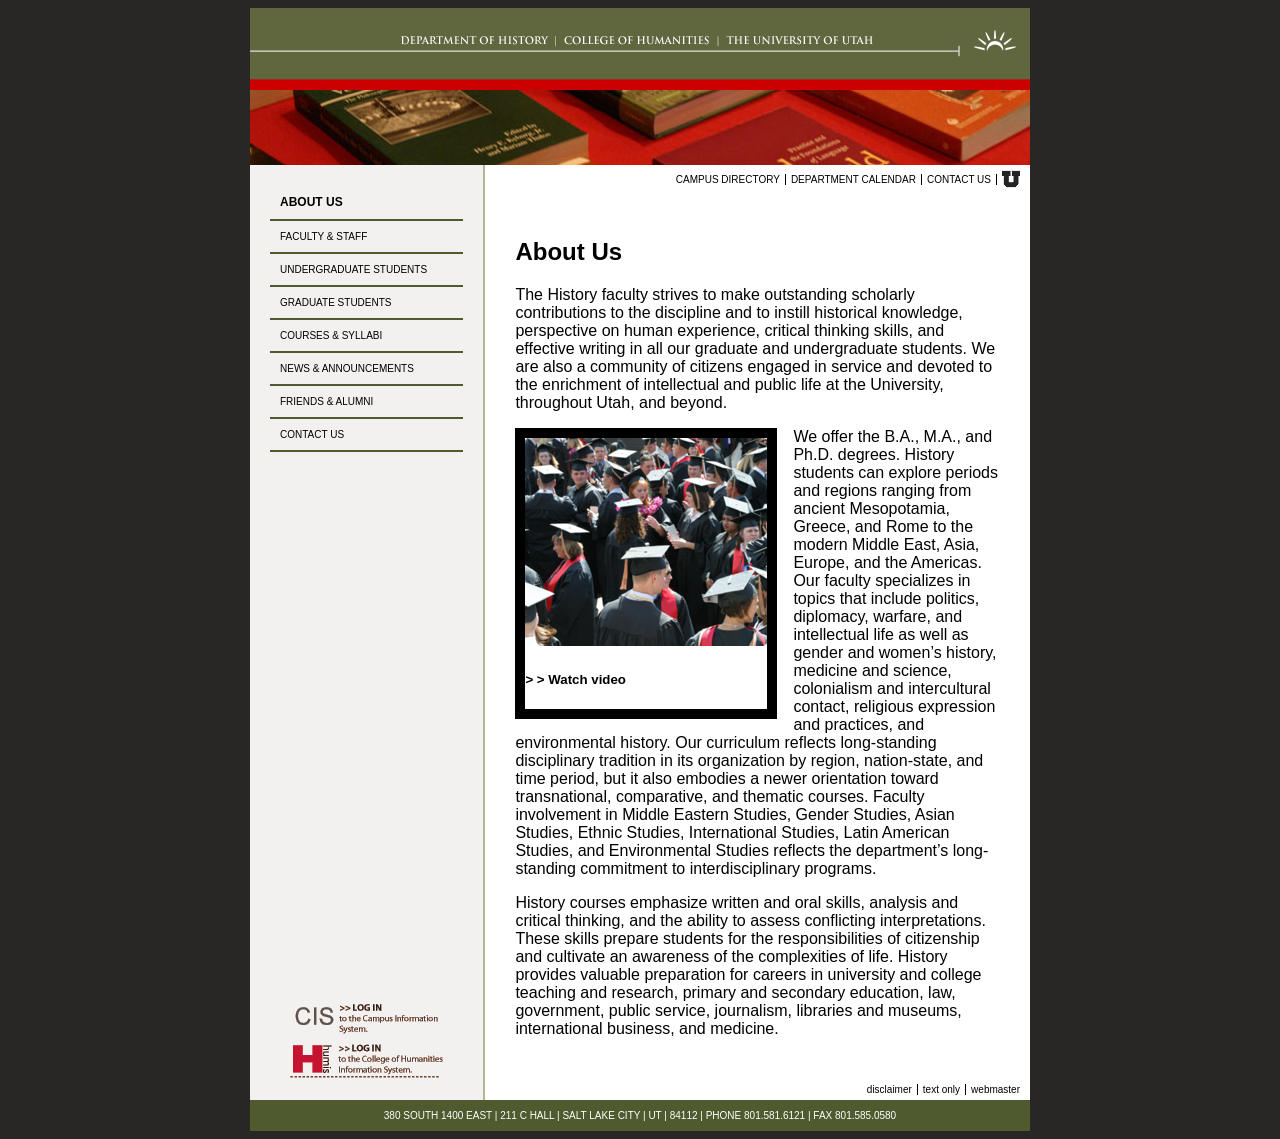
==== about-us.html @ 9c9e0651 "WIP: created contact, about, images, and type" ====
<!DOCTYPE html>
<html lang="en">
<head>
    <meta charset="UTF-8">
    <title>HUMIS mobile-first flexbox responsive layout</title>
    <link rel="stylesheet" href="inner-styles.css">
    <link rel="stylesheet" href="typography.css">
    <link rel="stylesheet" href="images.css">
    <meta name="viewport" content="width=device-width,initial-scale=1">
</head>
<body>

<section class="container">

    <header>
        <a href="index.html">
            <img src="files/historyHeader.gif" alt="HUMIS project"/>
        </a>

        <img src="files/histBooks01.jpg" alt="Books on a table"/>
    </header>

    <section class="middle">
        <div class="left-side">
            <nav class="left-nav">
                <a href="about-us.html" class="active">About us</a>
                <a href="#">Faculty &amp; staff</a>
                <a href="#">Undergraduate students</a>
                <a href="#">Graduate students</a>
                <a href="#">Courses &amp; syllabi</a>
                <a href="#">News &amp; announcements</a>
                <a href="#">Friends &amp; alumni</a>
                <a href="contact-us.html">Contact us</a>
            </nav>

            <div class="login-links">
                <img src="files/login-cis.gif" alt="Log into CIS"/>
                <img src="files/login-humis.gif" alt="Log into HUMIS"/>
            </div>
        </div>

        <section class="inner">

            <nav class="drop-down-menu">
                Navigate:

                <label for="major-navigation">
                    <select name="major-navigation" id="major-navigation">
                        <option value="about-us.html">About us</option>
                        <option value="#">Faculty &amp; staff</option>
                        <option value="#">Undergraduate students</option>
                        <option value="#">Graduate students</option>
                        <option value="#">Courses &amp; syllabi</option>
                        <option value="#">News &amp; announcements</option>
                        <option value="#">Friends &amp; alumni</option>
                        <option value="#">Contact us</option>
                    </select>
                </label>
            </nav>

            <nav class="minor top">
                <a href="#">Campus directory</a>
                <a href="#">Department calendar</a>
                <a href="contact-us.html">Contact us</a>

                <a href="#">
                    <img src="files/u_small.gif" alt="U of U Logo"/>
                </a>
            </nav>

            <main>
                <h2>About Us</h2>

                <p>The History faculty strives to make outstanding scholarly contributions to the discipline
                    and to instill historical knowledge, perspective on human experience, critical thinking
                    skills, and effective writing in all our graduate and undergraduate students. We are
                    also a community of citizens engaged in service and devoted to the enrichment of
                    intellectual and public life at the University, throughout Utah, and beyond.</p>

                <aside class="pull left">
                    <img src="files/students-graduating.png" alt="Students graduating"/>

                    <h5>> > Watch video</h5>
                </aside>

                <p>We offer the B.A., M.A., and Ph.D. degrees. History
                    students can explore periods and regions ranging
                    from ancient Mesopotamia, Greece, and Rome to the
                    modern Middle East, Asia, Europe, and the Americas.
                    Our faculty specializes in topics that include politics,
                    diplomacy, warfare, and intellectual life as well as
                    gender and women’s history, medicine and science,
                    colonialism and intercultural contact, religious
                    expression and practices, and environmental history.
                    Our curriculum reflects long-standing disciplinary
                    tradition in its organization by region, nation-state,
                    and time period, but it also embodies a newer
                    orientation toward transnational, comparative, and
                    thematic courses. Faculty involvement in Middle
                    Eastern Studies, Gender Studies, Asian Studies, Ethnic Studies, International Studies,
                    Latin American Studies, and Environmental Studies reflects the department’s long-standing commitment
                    to interdisciplinary programs.</p>

                <p>History courses emphasize written and oral skills, analysis and critical thinking, and
                    the ability to assess conflicting interpretations. These skills prepare students for the
                    responsibilities of citizenship and cultivate an awareness of the complexities of life.
                    History provides valuable preparation for careers in university and college teaching
                    and research, primary and secondary education, law, government, public service,
                    journalism, libraries and museums, international business, and medicine.</p>
            </main>

            <nav class="minor bottom">
                <a href="#">Disclaimer</a>
                <a href="#">Text only</a>
                <a href="#">Webmaster</a>
            </nav>

        </section>
    </section>

    <footer>
        380 SOUTH 1400 EAST | 211 C HALL | SALT LAKE CITY | UT | 84112 | PHONE 801.581.6121 | FAX 801.585.0580
    </footer>

</section>

</body>
</html>
---- inner-styles.css ----
:root {
    --engDeptGreen: #505A2F;
    --black: #000;
    --green-light: #B4B697;
    --grey-light: #F2F1F0;
    --burgundy: #A12D37;
}

/* Mobile first */
body {
    background-color: #282726;
    display: flex;
    justify-content: center;
    font-family: Arial, Helvetica, sans-serif;

    section.container {
        background-color: white;
        display: flex;
        flex-direction: column;
        justify-content: space-between;
        max-width: 780px;

        header {
            img {
                width: 100%;
                display: block;
            }
        }

        section.middle {
            /*height: 100%;*/
            display: flex;
            flex-direction: column;

            div.left-side {
                display: none;
            }

            section.inner {
                display: flex;
                flex-direction: column;
                justify-content: space-between;
                /*height: 100%;*/

                nav.drop-down-menu {
                    display: flex;
                    gap: 20px;
                    justify-content: center;
                    background-color: var(--grey-light);
                    padding: 20px 10px;
                    order: -1;

                    label {
                        display: flex;

                        select {
                            width: 100%;
                        }
                    }
                }

                nav.minor {
                    display: flex;
                    justify-content: center;
                    font-size: 10px;
                    align-items: center;

                    a {
                        color: var(--black);
                        border-right: 1px solid black;
                        padding-right: 5px;
                        margin-right: 5px;
                        text-decoration: none;

                        &:hover {
                            text-decoration: underline;
                        }

                        img {
                            vertical-align: middle;
                        }

                        &:last-of-type {
                            border-right: none;
                        }

                        &.active {
                            text-decoration: underline;
                        }
                    }

                    &.top {
                        text-transform: uppercase;
                        margin-top: 5px;
                        order: -2;
                    }

                    &.bottom {
                        text-transform: lowercase;
                        margin-bottom: 5px;
                    }
                }

                main {
                    padding: 30px;
                }
            }
        }

        footer {
            color: white;
            background-color: var(--engDeptGreen);
            text-align: center;
            padding: 10px;
            font-size: 10px;
        }


        /* Tablet and up overrides */
        @media screen and (width >= 600px) {
            section.middle {
                flex-direction: row;

                div.left-side {
                    display: flex;
                    flex-direction: column;
                    justify-content: space-between;
                    width: 30%;
                    background-color: var(--grey-light);
                    border-right: 2px solid var(--green-light);
                    padding-bottom: 20px;

                    nav.left-nav {
                        margin: 20px 20px 0;

                        a {
                            display: block;
                            text-transform: uppercase;
                            font-size: 10px;
                            color: var(--black);
                            border-bottom: 2px solid var(--engDeptGreen);
                            text-decoration: none;
                            padding: 10px 0 10px 10px;

                            &:hover {
                                background-color: var(--engDeptGreen);
                                color: #fff;
                            }

                            &.active {
                                font-weight: bold;
                                font-size: 12px;
                            }
                        }
                    }

                    div.login-links {
                        display: flex;
                        flex-direction: column;
                        align-items: center;
                        gap: 10px;
                    }
                }

                section.inner {
                    width: 70%;

                    nav.drop-down-menu {
                        display: none;
                    }

                    nav.minor {
                        justify-content: flex-end;
                    }

                    main {
                        min-height: 500px;
                    }
                }
            }
        }
    }
}
---- images.css ----
main {
    .pull {
        border: 10px solid black;
        display: inline-block;

        &.right {
            float: right;
            margin-left: 1rem;
        }

        &.left {
            float: left;
            margin-right: 1rem;
        }
    }
}
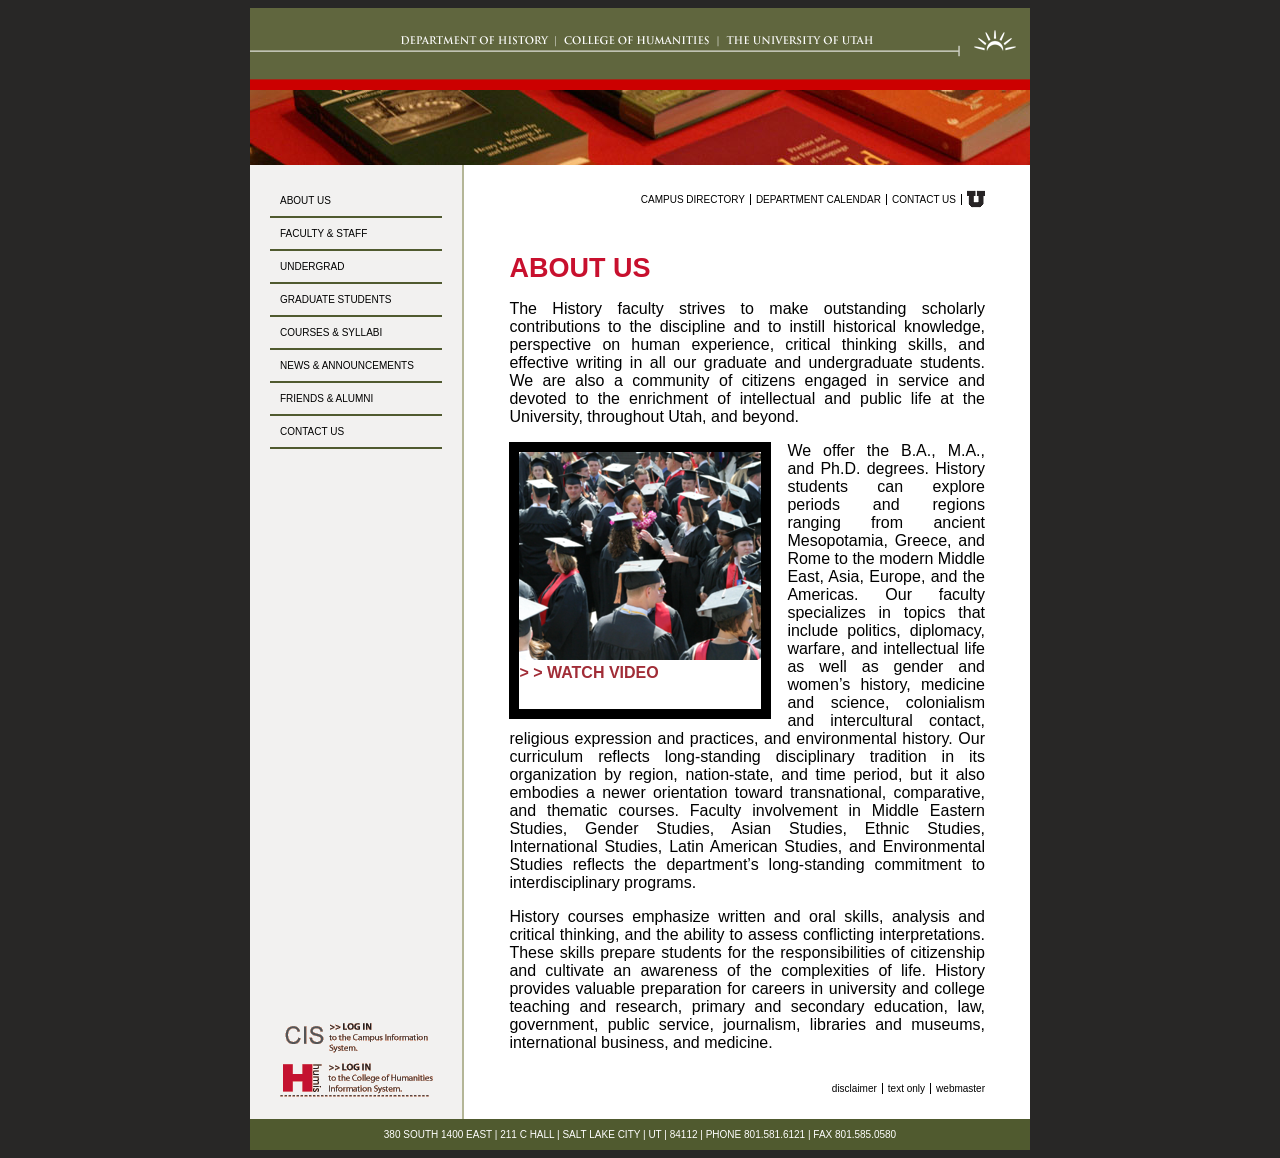
==== commit 4f9012d3: "WIP: Finished Contact page" ====
--- a/about-us.html
+++ b/about-us.html
@@ -23,9 +23,9 @@
     <section class="middle">
         <div class="left-side">
             <nav class="left-nav">
-                <a href="about-us.html" class="active">About us</a>
+                <a href="about-us.html" >About us</a>
                 <a href="#">Faculty &amp; staff</a>
-                <a href="#">Undergraduate students</a>
+                <a href="Undergrad.html">Undergrad</a>
                 <a href="#">Graduate students</a>
                 <a href="#">Courses &amp; syllabi</a>
                 <a href="#">News &amp; announcements</a>
--- a/inner-styles.css
+++ b/inner-styles.css
@@ -40,7 +40,10 @@
                 display: flex;
                 flex-direction: column;
                 justify-content: space-between;
+                background-color: white;
+                padding: 20px 35px;
                 /*height: 100%;*/
+
 
                 nav.drop-down-menu {
                     display: flex;
@@ -102,7 +105,30 @@
                 }
 
                 main {
-                    padding: 30px;
+                    padding: 15px 10px;
+                    min-height: 650px;
+                }
+
+                main h2 {
+                    color: #c8102e;
+                    font-size: 27px;
+                    text-transform: uppercase;
+                    margin-bottom: 10px;
+
+                }
+
+                .content {
+                    margin-bottom: 20px;
+                    font-size: 16px;
+                }
+
+                .content strong {
+                    font-weight: bold;
+                }
+
+                .content p {
+                    line-height: 15px;
+                    margin: 0;
                 }
             }
         }
@@ -119,7 +145,10 @@
         /* Tablet and up overrides */
         @media screen and (width >= 600px) {
             section.middle {
+                display: flex;
                 flex-direction: row;
+                min-height: calc(100vh - 100px);
+
 
                 div.left-side {
                     display: flex;
@@ -164,6 +193,8 @@
 
                 section.inner {
                     width: 70%;
+                    display: flex;
+                    flex-direction: column;
 
                     nav.drop-down-menu {
                         display: none;
@@ -175,6 +206,14 @@
 
                     main {
                         min-height: 500px;
+                        flex:1;
+                    }
+                    nav.minor.top{
+                        justify-content: flex-end;
+                        margin-bottom: 30px;
+                    }
+                    nav.minor.bottom{
+                        justify-content: flex-end;
                     }
                 }
             }
--- a/typography.css
+++ b/typography.css
@@ -0,0 +1,45 @@
+body {
+    font-size: 16px; /* 16px === 1rem */
+}
+
+
+main {
+    p {
+        text-align: justify;
+    }
+
+    h1, h2, h3, h4, h5, h6 {
+        color: var(--burgundy);
+        text-transform: uppercase;
+        margin-top: 0;
+    }
+
+    h1 {
+        font-size: 3rem;
+    }
+
+    h2 {
+        font-size: 2rem;
+        margin-bottom: 0.3rem;
+    }
+
+    h3 {
+        font-size: 1.5rem;
+    }
+
+    h4 {
+        color: black;
+        font-size: 1.125rem;
+    }
+
+    h5 {
+        font-size: 1rem;
+    }
+
+    h6 {
+        font-size: 0.875rem;
+    }
+    p{
+        font-size: 1rem;
+    }
+}
--- a/images.css
+++ b/images.css
@@ -13,4 +13,4 @@
             margin-right: 1rem;
         }
     }
-}+}
